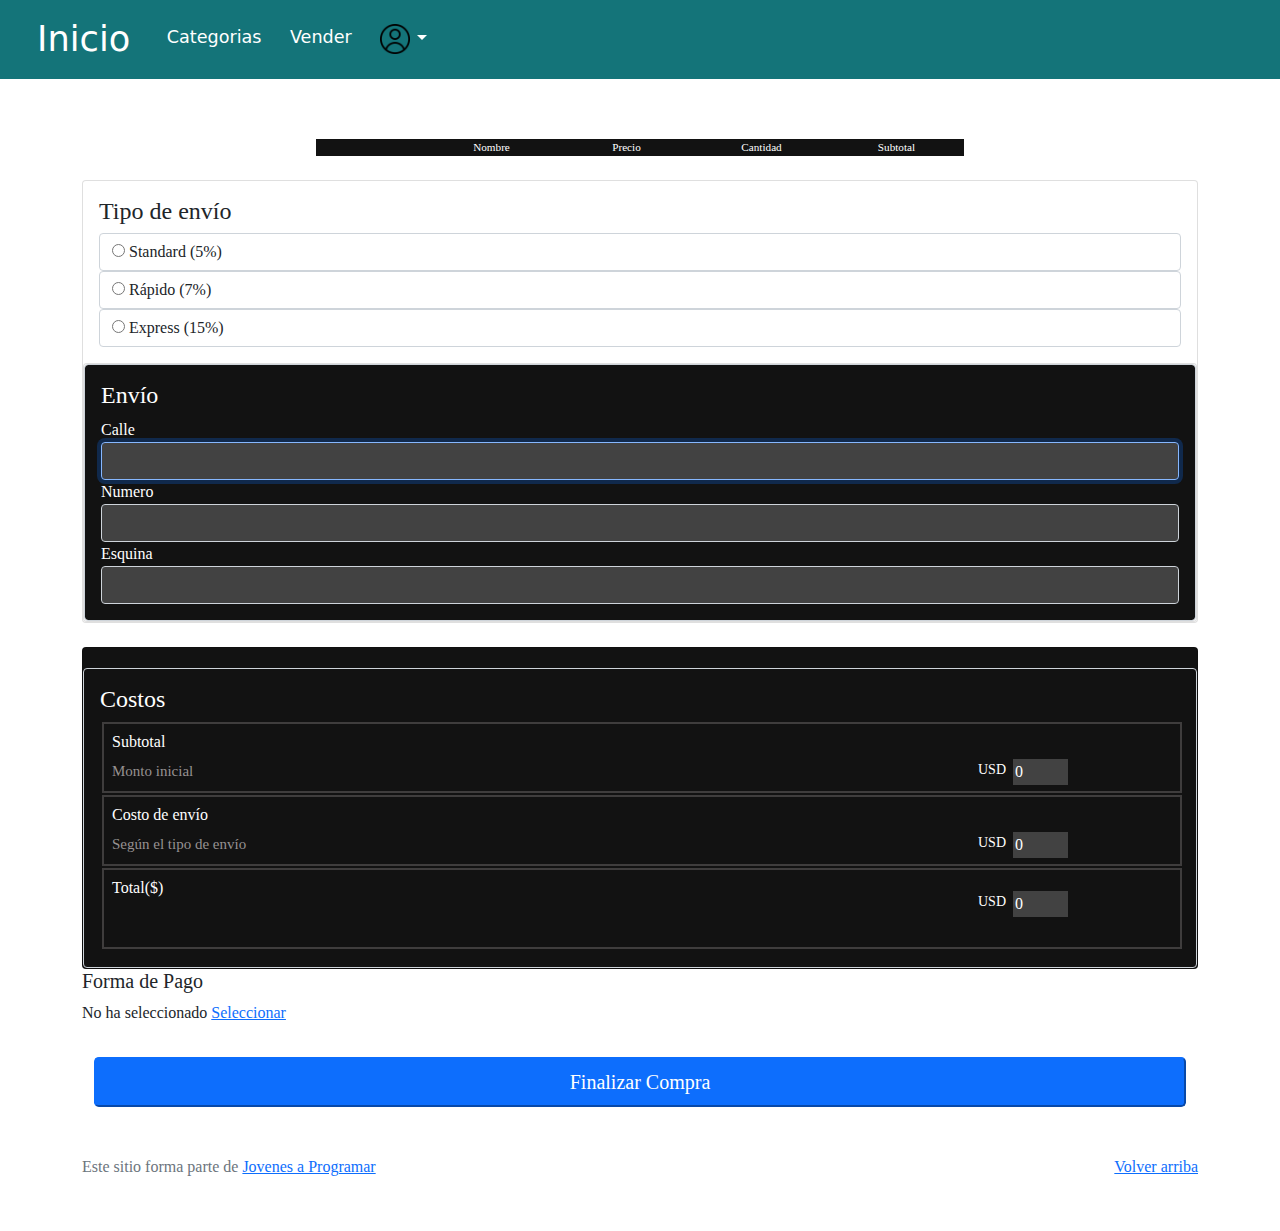
==== cart.html @ ac449edc "tipoEnvio-validar" ====
<!DOCTYPE html>
<html lang="es">

<head>
  <meta http-equiv="Content-Type" content="text/html; charset=UTF-8">
  <meta name="viewport" content="width=device-width, initial-scale=1, shrink-to-fit=no">
  <title>eMercado - Todo lo que busques está aquí</title>
  <link href="https://fonts.googleapis.com/css?family=Raleway:300,300i,400,400i,700,700i,900,900i" rel="stylesheet">
  <link href="css/bootstrap.min.css" rel="stylesheet">
  <link href="css/font-awesome.min.css" rel="stylesheet">
  <link href="css/styles.css" rel="stylesheet">
  <script src="js/dark-mode.js" defer></script>
  <link rel="stylesheet" href="https://cdnjs.cloudflare.com/ajax/libs/animate.css/4.1.1/animate.min.css">
</head>

<body class="light-mode">
  <header class="encabezado">
    <nav class="navbar navbar-expand-lg bg-body-tertiary">
      <div class="container-fluid">
        <a class="navbar-brand" href="index.html">Inicio</a>
        <button class="navbar-toggler collapsed" id="hamburgerBtn" type="button" data-bs-toggle="collapse" data-bs-target="#navbarNavDropdown" aria-controls="navbarNavDropdown" aria-expanded="false" aria-label="Toggle navigation">
          <span class="navbar-toggler-icon" id="hamburgerSkin"></span>
        </button>
        <div class="collapse navbar-collapse" id="navbarNavDropdown">
          <ul class="navbar-nav">
            <li class="nav-item">
              <a class="nav-link active" aria-current="page" href="categories.html">Categorias</a>
            </li>
            <li class="nav-item">
              <a class="nav-link" href="sell.html">Vender</a>
            </li>
            <li class="nav-item dropdown">
              <a class="nav-link dropdown-toggle" id="nombre" role="button" data-bs-toggle="dropdown" aria-expanded="false"><img src="img/usuario.png" alt="logo o imagen usuario" class="logo-usuario"></a>
              <ul class="dropdown-menu">
                <li><a class="dropdown-item" href="my-profile.html">Perfil</a></li>
                <li><a class="dropdown-item" href="cart.html">Carrito</a></li>
                <li><a class="dropdown-item" href="#">Mis compras</a></li>
                <li>
                  <div class="dropdown-item">
                    <label id="switch">
                      <input type="checkbox">
                      <span class="slider round"></span>
                    </label>
                  </div>
                </li>
                <li id="salir">Desconectar</li>
              </ul>
            </li>
          </ul>
        </div>
      </div>
    </nav>
  </header>
  <main>

    

    <!--Cart header-->
    <div class="container col-sm-12 col-md-8 col-lg-6 px-0">
      <div class="form-group">
        <div class="px-2 py-0" >
            <div class="row topCart">
              <div class="col-2 fnt-size text-center"></div>
              <div class="col fnt-size text-center">Nombre</div>
              <div class="col fnt-size text-center">Precio</div>
              <div class="col fnt-size text-center">Cantidad</div>
              <div class="col fnt-size text-center">Subtotal</div>
            </div>
        </div>
      </div>
      <!--Cart content-->
      <div class="form-group" id="listaCarrito">

      </div>
      <!--CART END-->
    </div>
    <br>

    <section class="h-100">
      <div class="container h-100">
        <div class="row justify-content-md-center h-100">
          <div class="card-wrapper" >
            <div class="card fat" id="tipoEnvio">
              <div class="card-body form-group" id="tipoEnvio">
                <h4>Tipo de envío</h4>
                <div class="form-control" id="tiposEnvios">
                  <input type="radio" name="envío" id="envioStandard"> <span>Standard (5%)</span>
              </div>
              <div class="form-control" id="tiposEnvios">
                <input type="radio" name="envío" id="envioRapido"> <span>Rápido (7%)</span>
              </div>
              <div class="form-control" id="tiposEnvios">
                <input type="radio" name="envío" id="envioExpress"> <span>Express (15%)</span>
              </div>
              <div id="errorMensaje">
              </div>
            </div>
            <!--DATOS DE ENVÍO-->
            <div class="card fat" id="formulario">
              <div class="card-body form-control dark-mode" >
                <h4 class="card-title">Envío</h4>
                  <div class="form-group">
                    <label for="Calle">Calle</label>
                    <input id="calle" type="text" class="form-control" name="calle" value="" required autofocus>
                    <div id="mensajeErrorCalle" class="error"></div>
                  </div>
  
                  <div class="form-group">
                    <label for="Numero">Numero</label>
                    <input id="numerodireccion" type="number" class="form-control" name="numero" required data-eye>
                    <div id="mensajeErrorNumero" class="error"></div>
                  </div>
                  
                  <div class="form-group">
                    <label for="Esquina">Esquina</label>
                    <input id="esquina" type="text" class="form-control" name="esquina" required data-eye>
                    <div id="mensajeErrorEsquina" class="error"></div>
                  </div>
                  
          
                 
                
              </div>
            </div>
            </div>
            <br>
             <div class="card fat dark-mode" id="formulario">
                <div class="card-body form-control dark-mode form2">
                  <h4 class="card-title">Costos</h4>
                  <div class="form-group costosF" >
                    <h6>Subtotal</h6>
                    <label for="costo" class="costp">Monto inicial</label>
                    <input class="inputF1" type="text" id="costo" value="0" readonly> <span class="usd">USD</span>
                  </div>  
          
                  <div class="form-group costosF">
                    <h6>Costo de envío</h6>
                    <label for="envio" class="costp"> Según el tipo de envío</label>
                    <input class="inputF2" type="text" id="envio" value="0" readonly><span class="usd">USD</span>
                  </div>
                  
                  <div class="form-group costosF f3">
                    <h6>Total($)</h6>
                    <label for="Total" class="costp"></label>
                   <input class="inputF3" type="text" id="total" value="0" readonly> <span class="usd">USD</span>
                  </div>
                </div> 
             </div>
            </div>
          </div>
            </section>
            <div class="container">
              <!-- Button trigger modal -->
 <!-- Button trigger modal -->
 <div>
    <!-- Button trigger modal -->
<h5 class="h5">Forma de Pago</h5>
<label for="#staticBackdrop" class="form-label" id="DebeCambiar">No ha seleccionado</label>
<a href="#staticBackdrop" data-bs-toggle="modal" data-bs-target="#staticBackdrop">Seleccionar</a>
 
 
 <!-- Modal -->
<div class="modal fade" id="staticBackdrop" data-bs-backdrop="static" data-bs-keyboard="false" tabindex="-1" aria-labelledby="staticBackdropLabel" aria-hidden="true">
  <div class="modal-dialog">
    <div class="modal-content">
      <div class="modal-header">
        <h1 class="modal-title text-primary fs-5" id="staticBackdropLabel">Selecciona tu método de pago</h1>
        <button type="button" class="btn-close" data-bs-dismiss="modal" aria-label="Close"></button>
      </div>
      <div class="modal-body">
        <div class="container" id="tarjeta">
        <input type="radio" name="SelMetodo" class="form-check-input" id="tarjetacredito">
        <label for="tarjetacredito" class="form-label text-center">Tarjeta de crédito</label>
        </div>
        <hr class="border-top border-dark">
        <div class="container">
          <label for="numero1" class="form-label">Número de Tarjeta</label>
          <br>
          <input type="text" class="form-control-sm" id="numero1">
          <div id="mensajeErrorNumero1" class="error"></div>
          <br>
          <label for="codigo" class="form-label">Código de Seg</label>
          <input type="text" class="form-control-sm" id="codigo">
          <div id="mensajeErrorCodigo" class="error"></div>
          <br>
          <label for="vencimiento" class="form-label">Vencimiento</label>
          <input type="text" class="form-control-sm" id="vencimiento" name="vencimiento"  pattern="^(0[1-9]|1[0-2])/(19[3-9][0-9]|20[0-2][0-9])" placeholder="MM/AAAA">
          <div id="mensajeErrorVencimiento" class="error"></div> 
          <br>
          <input type="radio" name="SelMetodo" class="form-check-input" id="Transferencia">
          <label for="Transferencia"  class="form-label text-center">Transferencia Bancaria</label>
          <br>
          </div>
          <hr class="border-top border-dark">
          <div class="container">
          <label for="Numcuenta">Número de cuenta</label>
          <input type="text" class="form-control-sm" id="Numcuenta">
          <div id="mensajeErrorNumCuenta" class="error"></div>
        </div>
        
      </div>
    
      <div class="modal-footer">
        <button type="button" class="btn btn-secondary" data-bs-dismiss="modal">Volver atrás</button>
        <button type="button" class="btn btn-primary"  id="validar">Validar</button>
  
      </div>
    </div>
  </div>
  </div>
            </div><br>
  
            <div class="container">
            <button class="btn-primary col-lg-12 col-md-12 col-sm-12 btn-lg" id="BotóndeCompra">Finalizar Compra</button>
          </div>
  
          <div class="alert alert-success animate__animated animate__bounceIn animate__center" role="alert" id="alertaExito" style="display: none;">
            Has comprado con éxito
          </div>
 

  </main>
  <footer class="text-muted">
    <div class="container">
      <p class="float-end">
        <a href="#">Volver arriba</a>
      </p>
      <p>Este sitio forma parte de <a href="https://jovenesaprogramar.edu.uy/" target="_blank">Jovenes a Programar</a></p>
    </div>
  </footer>
  <div id="spinner-wrapper">
    <div class="lds-ring">
      <div></div>
      <div></div>
      <div></div>
      <div></div>
    </div>
  </div>
  <script src="js/bootstrap.bundle.min.js"></script>
  <script src="js/init.js"></script>
  <script src="js/cart.js"></script>
</body>

</html>
---- css/styles.css ----
@import url('https://fonts.googleapis.com/css2?family=Nunito:wght@400;800&display=swap');
.jumbotron,
.card-body,
.container,
.site-header {
  font-family: 'Verdana', serif !important;
}
.jumbotron .display-4 {
  font-weight: bold;
}
nav a {
  text-decoration: none;
}
main
.bd-placeholder-img {
  font-size: 1.125rem;
  text-anchor: middle;
  -webkit-user-select: none;
  -moz-user-select: none;
  -ms-user-select: none;
  user-select: none;
}
@media (min-width: 768px) {
  .bd-placeholder-img-lg {
    font-size: 3.5rem;
  }
}
.jumbotron {
  height: 50vh;
  padding: 5em inherit;
  margin-bottom: 0;
  background-color: #53C0FB;
  background: url('../img/cover_back.png');
  background-size: cover;
  background-position: center;
  background-repeat: no-repeat;
  color: black;
  font-weight: bold;
}
@media (max-width: 768px) {
  .jumbotron {
    height: 20vh;
    background-image: url('../img/login.png');
    background-size: contain;
  }
}
.jumbotron p:last-child {
  margin-bottom: 0;
}
.jumbotron-heading {
  font-weight: 300;
}
.jumbotron .container {
  max-width: 40rem;
  background-color: rgba(255, 255, 255, 0.5);
  border-radius: 10px;
  text-shadow: 1px 1px 2px grey;
}
.jumbotron .lead {
  font-size: 38px;
}
footer {
  padding-top: 3rem;
  padding-bottom: 3rem;
  top: 100%;
}
footer p {
  margin-bottom: .25rem;
}
.site-header a {
  color: white;
  transition: ease-in-out color .15s;
}
.site-header .dropdown-menu a {
  color: black;
}
.dropzone {
  border: 2px dashed #0087F7;
  border-radius: 5px;
  background: white;
}
.img-fit {
  max-height: 100%;
}
.alert {
  position: fixed;
  top: 80px;
  width: 50%;
  left: 50%;
  transform: translate(-50%, 0);
}
.lds-ring {
  display: inline-block;
  position: relative;
  width: 64px;
  height: 64px;
  top: 50%;
  left: 50%;
}
.cursor-active {
  cursor: pointer;
}
.left {
  float: left;
  padding: 4px;
  background-color: rgba(255, 255, 255, 0.5);
}
.lds-ring div {
  box-sizing: border-box;
  display: block;
  position: absolute;
  width: 51px;
  height: 51px;
  margin: 6px;
  border: 6px solid #fff;
  border-radius: 50%;
  animation: lds-ring 1.2s cubic-bezier(0.5, 0, 0.5, 1) infinite;
  border-color: #fff transparent transparent transparent;
}
.lds-ring div:nth-child(1) {
  animation-delay: -0.45s;
}
.lds-ring div:nth-child(2) {
  animation-delay: -0.3s;
}
.lds-ring div:nth-child(3) {
  animation-delay: -0.15s;
}
@keyframes lds-ring {
  0% {
    transform: rotate(0deg);
  }
  100% {
    transform: rotate(360deg);
  }
}
.signin {
  width: 100%;
  max-width: 330px;
  padding: 15px;
  margin: auto;
}
#spinner-wrapper {
  position: fixed;
  background-color: rgba(0, 0, 0, 0.5);
  width: 100%;
  height: 100%;
  top: 0;
  left: 0;
  z-index: 1021;
  display: none;
}
main {
  min-height: calc(100vh - 60px); 
  margin-top: 60px;
}

@media (max-width: 768px) {
  .col-md-4 {
    position: relative;
    max-width: 100%; /* Ancho máximo del 100% del contenedor */
    margin-bottom: 10px; /* Espacio entre los cuadros */
  }
  .col-md-4 img {
    max-width: 100%; /* Ancho máximo del 100% del contenedor */
    max-height: auto; /* Altura ajustada automáticamente para mantener la proporción */
    opacity: 0.7;
  }
  .col-md-4 h3 {
    position: absolute;
    top: 10%;
    left: 0;
    width: 100%;
    background: rgba(255, 255, 255, 0.8);
    padding: 10px;
    margin: 0;
    text-align: center;
  }
}
a.custom-card,
a.custom-card:hover {
  color: inherit;
  text-decoration: inherit;
}
.checked {
  color: orange;
}
.common-styled-product {
  background-color: #f9f9f9;
  border-top: 1px solid #5c5c5c;
}
#products-list{
  margin-top: 20px;
}
#searchInput{
  margin-right: 5px;
}
.product {
  background-color: rgb(255, 255, 255);
  display: flex;
  align-items: center; 
  margin-bottom: 20px; 
  padding: 5px;
  border-radius: 5px;
  border: 2px solid rgba(128, 128, 128, 0.253);
}
.product img { 
  max-width: 100%; 
  max-width: 100%;
  height: auto; 
  margin-right: 50px; 
}
.product h2 {
  margin: 0;
  font-family: 'Verdana', serif ;
  font-weight: thin;
}
.product .description-container {
  flex-grow: 1; /* Permite que la descripción ocupe todo el espacio disponible */
  text-align: left; /* Alinea la descripción a la derecha */
}
.product:hover {
  background-color: #f0f0f0; 
  transition: 0.5s;
  cursor: pointer;
  box-shadow: 0px 0px 10px rgb(129, 129, 129);
  transform: translate3d(0px, -5px, -35px);
}
.product:hover .sold-count{
  color: red;
  text-decoration: underline;
}
.product img:hover {
  opacity: 75%;
  transition: 1s; 
}
.cuerpo{
  background-image: url('/img/fondoautos.png');
  margin-top: 70px;
}
/*Estilo encabezado inicio-------------------------------*/
.logo-usuario{
  max-width: 30px;
  margin-right: 5%;
}
.encabezado{
  background-color: #147479;
}
.container-fluid a{
  color: white;
}
.nav-item a:hover{
  color: wheat;
  background-color: #014246;
}
.navbar-brand{
  font-size: 220%;
  margin-left: 2%;
}
.navbar-nav li{
  font-size: 110%;
  margin-left: 5%;
}
.dropdown-menu a{
  color: #333333;
}
.dropdown-menu li{
  margin-left: 0%;
}
#hamburgerBtn{
  border-style: groove;
  border-color: #c0c0c0;
  border-width: 2px;
  color: rgb(0, 0, 0, 0.65);
}
#hamburgerSkin{
  background-image: url("data:image/svg+xml,%3csvg xmlns='http://www.w3.org/2000/svg' viewBox='0 0 30 30'%3e%3cpath stroke='rgba%2833, 37, 41, 0.75%29' stroke-linecap='round' stroke-miterlimit='10' stroke-width='2' d='M4 7h22M4 15h22M4 23h22'/%3e%3c/svg%3e");
}
#salir{
  width: 75%; /* Ancho del botón */
  height: 45%; /* Alto del botón */
  background-color: #5c7f34; /* Color de fondo */
  color: white; /* Color del texto */
  border: none; /* Sin borde */
  border-radius: 5px; /* Bordes redondeados */
  font-size: 18px; /* Tamaño de fuente */
  font-weight:bold;
  cursor: pointer; /* Cambiar el cursor al pasar por encima */
  transition: background-color 0.3s ease, transform 0.2s ease; /* Transiciones suaves */
  outline: none; /* Quita el borde de enfoque */
  padding-left: 4%;
  padding-top: 2%;
  padding-bottom: 2%;
  margin-left: 10%;
}
#salir:hover {
  background-color: #344e17; /* Cambia el color de fondo al pasar el mouse */
  transform: scale(1.05); /* Escala ligeramente el botón al pasar el mouse */
}

/*css del input switch claro/oscuro*/
#switch {
  position: relative;
  display: inline-block;
  width: 45px;
  height: 25px;
}
#switch input {
  opacity: 0;
  width: 0;
  height: 0;
}
.slider {
  position: absolute;
  cursor: pointer;
  top: 0;
  left: 0;
  right: 0;
  bottom: 0;
  background-color: #c0c0c0; /* Color de fondo del interruptor (modo día) */
  -webkit-transition: .2s;
  transition: .2s;
}
.slider:before {
  position: absolute;
  content: "";
  height: 20px;
  width: 20px;
  left: 3px;
  bottom: 3px;
  background-color: rgb(255, 145, 0);
  -webkit-transition: .2s;
  transition: .2s;
}
input:checked + .slider {
  background-color: #222222; /* Color de fondo del interruptor (modo noche) */
}
input:checked + .slider:before {
  transform: translateX(18px);
}
.slider.round {
  border-radius: 34px;
}
.slider.round:before {
  border-radius: 50%;
}
/*Estilo encabezado fin----------------------------*/

/* Estilos para el modo oscuro */
.dark-mode {
  background-color: #121212;
  color: #ffffff;
}
.dark-mode .product{
  background-color: #121212;
}
.dark-mode .col-md-4{
  color: #121212;
}
.dark-mode .list-group-item{
  background-color: #121212;
  color: white;
}
.dark-mode .navbar-brand, .dark-mode .nav-link{
  color: #121212;
}
.dark-mode .dropdown-menu{
  background-color: #121212;
}
.dark-mode .dropdown-item{
  color: white;
}
.dark-mode #titulocom{
  color: #121212;
}
.dark-mode .new-comment{
  color: #121212;
}


.dark-mode .modal-content{
  background-color: rgb(66, 66, 66);
  color: white;
}

.dark-mode #mensajeErrorNumero1 {
  color: rgb(43, 168, 240);
  font-size: 13px;
}

.dark-mode #mensajeErrorCodigo {
  color: rgb(43, 168, 240);
  font-size: 13px;
}

.dark-mode #mensajeErrorVencimiento {
  color: rgb(43, 168, 240);
  font-size: 13px;
}

.dark-mode #mensajeErrorNumCuenta {
  color: rgb(43, 168, 240);
  font-size: 13px;
}

.dark-mode #tipoEnvio{
  background-color: rgb(19, 18, 18);
  color: white;
}

.dark-mode #tiposEnvios{
  background-color: rgb(43, 42, 42);
  color: white;
}

.dark-mode input{
  background-color: rgb(66, 66, 66);
  color: white;
}

.dark-mode input:focus{
background-color: rgb(66, 66, 66);
color: white;
}


/* Estilo para ocultar el texto en dispositivos móviles */
@media (max-width: 1400px) {
  #btnCart {
    font-size: 0; /* Oculta el texto estableciendo el tamaño de fuente a 0 */
    text-indent: -9999px; /* Mueve el texto fuera del área visible */
  }

  /* Establece un ancho y alto para la imagen del carrito de compras */
  #btnCart {
    content: ''; /* Agrega un contenido vacío */
    background: url('../img/Logo-carrito.png'); /* Agrega una imagen de carrito de compras como fondo */
    background-size: contain; /* Ajusta el tamaño de la imagen */
    opacity: 0.5; /* Ajusta la opacidad de la imagen (0.7 significa 70%) */
    
    width: 5px; /* Ancho de la imagen */
    height: 5px; /* Alto de la imagen */
    display: inline-block;
    background-position: center;
    background-repeat: no-repeat; /* Evita que la imagen se repita */
  }
}


.img-responsive {
  max-width: 100%;
  height: auto;
}

/* Products para movil */
/* Estilo para ocultar la descripción en dispositivos móviles */
@media (max-width: 768px) {
  .description-container p {
    display: none;
  }

  .description-container .price {
    display: block;
  }

  .sold-count {
    display: none;
  }

/* Oculta el texto "Inicio" y muestra la imagen en dispositivos móviles */



  .navbar-brand {
    font-size: 0; /* Oculta el texto estableciendo el tamaño de fuente a 0 */
    text-indent: -9999px; /* Mueve el texto fuera del área visible */
    display: flex;
    align-items: center; /* Centra verticalmente los elementos */
  }

  .navbar-brand::before {
    content: "";
    background: url('../img/Logo en png con relieve.png') no-repeat; /* Agrega una imagen como fondo */
    background-size: contain; /* Ajusta el tamaño de la imagen para que quepa sin deformarse */
    width: 200px; /* Ancho de la imagen */
    height: 80px; /* Alto de la imagen */
    display: inline-block; /* Permite que la imagen ocupe espacio en línea */
    margin-right: 20px; /* Agrega un margen derecho para separar la imagen de otros elementos */
    vertical-align: middle; /* Alinea verticalmente la imagen en la barra de navegación */
  }

  .navbar-nav .nav-item {
    margin: 0; /* Elimina cualquier margen en los elementos de navegación */
    padding: 0; /* Elimina cualquier relleno en los elementos de navegación */
  }

  #hamburgerBtn {
    position: absolute; /* Establece una posición absoluta */
    right: 15px; /* Ajusta la distancia desde la derecha según tu preferencia */
    top: 50%; /* Alinea verticalmente el botón al centro */
    transform: translateY(-50%); /* Alinea verticalmente el botón al centro */
    z-index: 100; /* Asegura que esté en la parte superior del contenido */
  }
  
  #navbarNavDropdown {
    position: relative; /* Asegura que el elemento contenedor sea relativo para posicionar el botón de manera absoluta */
  }

  /* Establece un margen superior de, por ejemplo, 20px al div */
  div.btn-group-toggle {
  margin-top: 10px;
  }

  /* Haz el input un poco más largo */
  #searchInput {
  width: 300px; /* Ajusta el ancho según tus necesidades */
  border-radius: 20px; /* Agrega bordes redondeados */
  padding: 10px; /* Agrega un espacio interno para que los bordes redondeados se vean mejor */
  margin: 12px;
  }

  #products-list {
    margin-top: -80px; /* Ajusta el valor según tus necesidades */
  }

}

#searchInput {
  width: 600px; /* Ajusta el ancho según tus necesidades */
  border-radius: 20px; /* Agrega bordes redondeados */
  padding: 10px; /* Agrega un espacio interno para que los bordes redondeados se vean mejor */
  margin: 12px;
  text-align: left;
  }


  #products-list {
    margin-top: -80px; /* Ajusta el valor según tus necesidades */
  }

  /* Aplica flexbox para alinear el contenedor a la izquierda */
#searchInputContainer {
  display: flex;
  justify-content: flex-start; /* Alinea el contenido a la izquierda */
  align-items: center; /* Centra verticalmente si es necesario */
}

#searchInput {
  width: 300px;
  border-radius: 20px;
  padding: 10px;
  margin: 12px;
}
/*Imagen carrito*/
.imagenCart{
  max-width: 50px;
}
/*Fin Carrito*/
/*Input Carrito*/
.cantidadProd{
  max-width: 50px;
}
/*Fin Input Carrito*/
/*Tamaño fuente lista del carrito*/
.fnt-size{
  font-size: 70%;
}
/*Fin Tamaño fuente carrito*/
/*TopCarrito inicio*/
.topCart{
  background-color: #121212;
  color: white;
}
/*Fin TopCarrito*/
.btnproductss{
  margin-bottom:40px;
}

/*Inicio CostosCarrito*/
.costosF {
  width: 100%;
  border: 2px solid;
  border-color:  rgb(63, 61, 61);
  margin: 2px 2px ;
  padding: 8px;
}

.costp{
  width: 85%;
  font-size: 15px;
  color: #969191;
}

.inputF1, .inputF2, .inputF3{
  position: absolute;
  max-width: 55px;
  border:0;
  float:right;
}

.f3{
  height: 9vh;
}
.f3>.usd{
  transform: translate(-35px, -15px);
}

.inputF3{
  transform: translate(0px, -15px);
}

.usd{
  transform: translate(-35px);
  position: absolute;
  width: 100%;
  max-width: 60px;
  font-size:14px ;
  float: right;
}

.form2{
   margin-top: 20px;
}

/*Fin CostosCarrito*/

#mensajeErrorNumero1, #mensajeErrorCodigo, #mensajeErrorVencimiento, #mensajeErrorNumCuenta, #mensajeErrorCalle, #mensajeErrorNumero, #mensajeErrorEsquina, #errorMensaje{
  color: red;
  font-size: 13px;
}
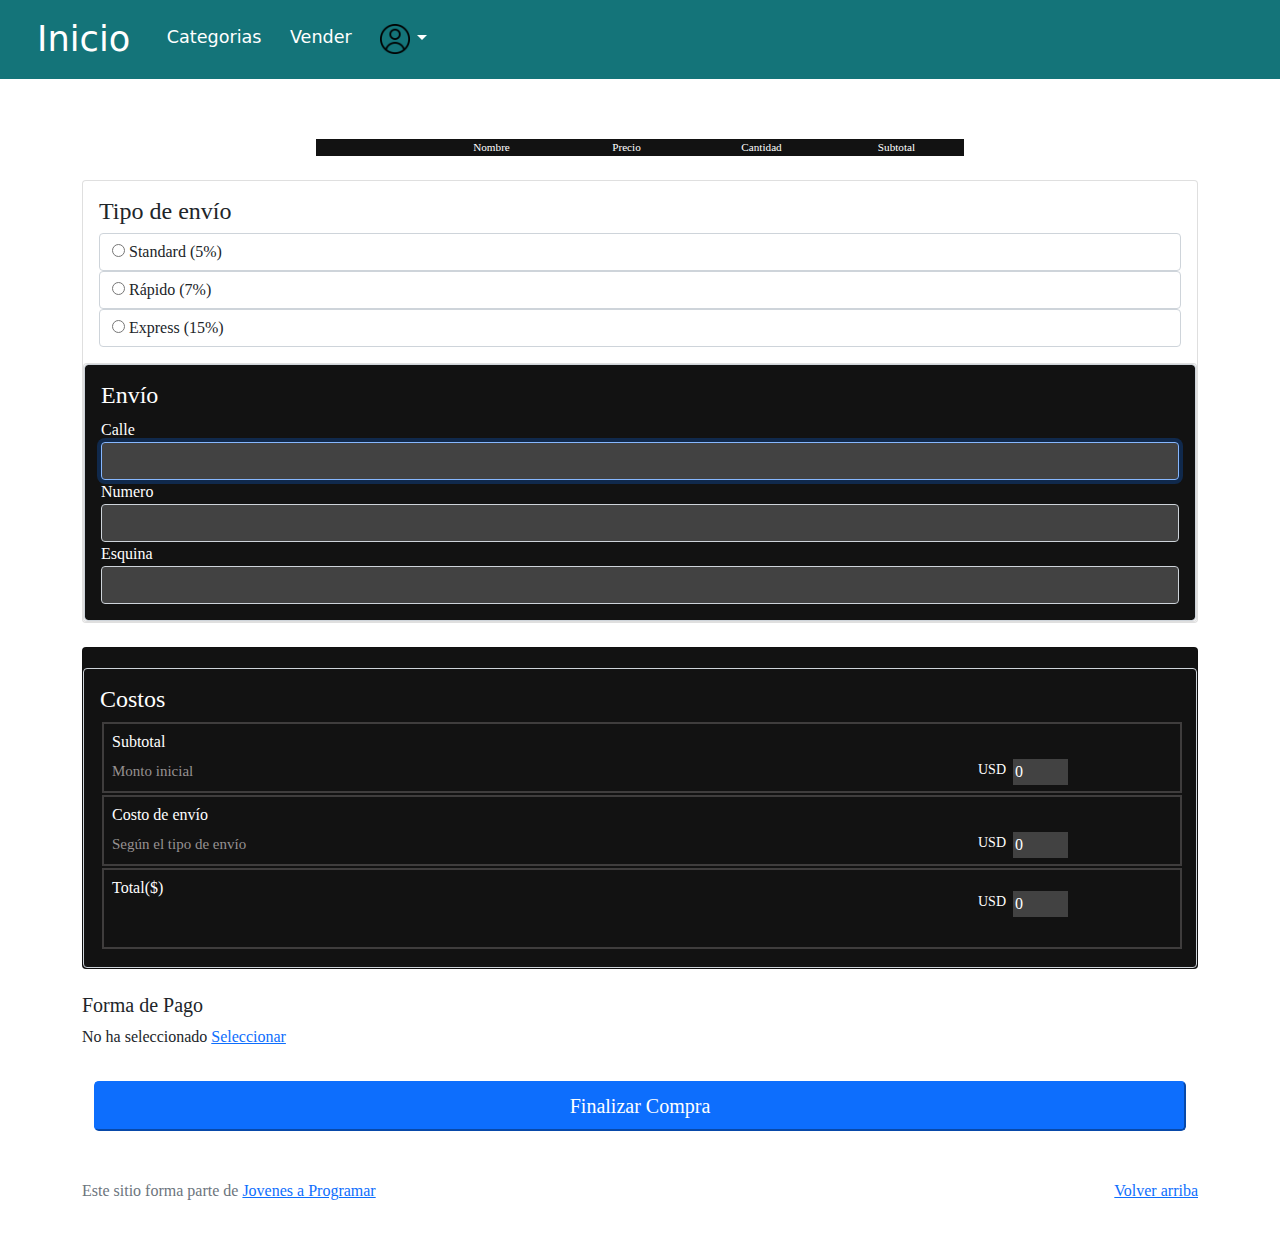
==== commit 47cec125: "agrego validacion al campo de  vencimiento" ====
--- a/cart.html
+++ b/cart.html
@@ -147,7 +147,7 @@
                 </div> 
              </div>
             </div>
-          </div>
+          </div><br>
             </section>
             <div class="container">
               <!-- Button trigger modal -->
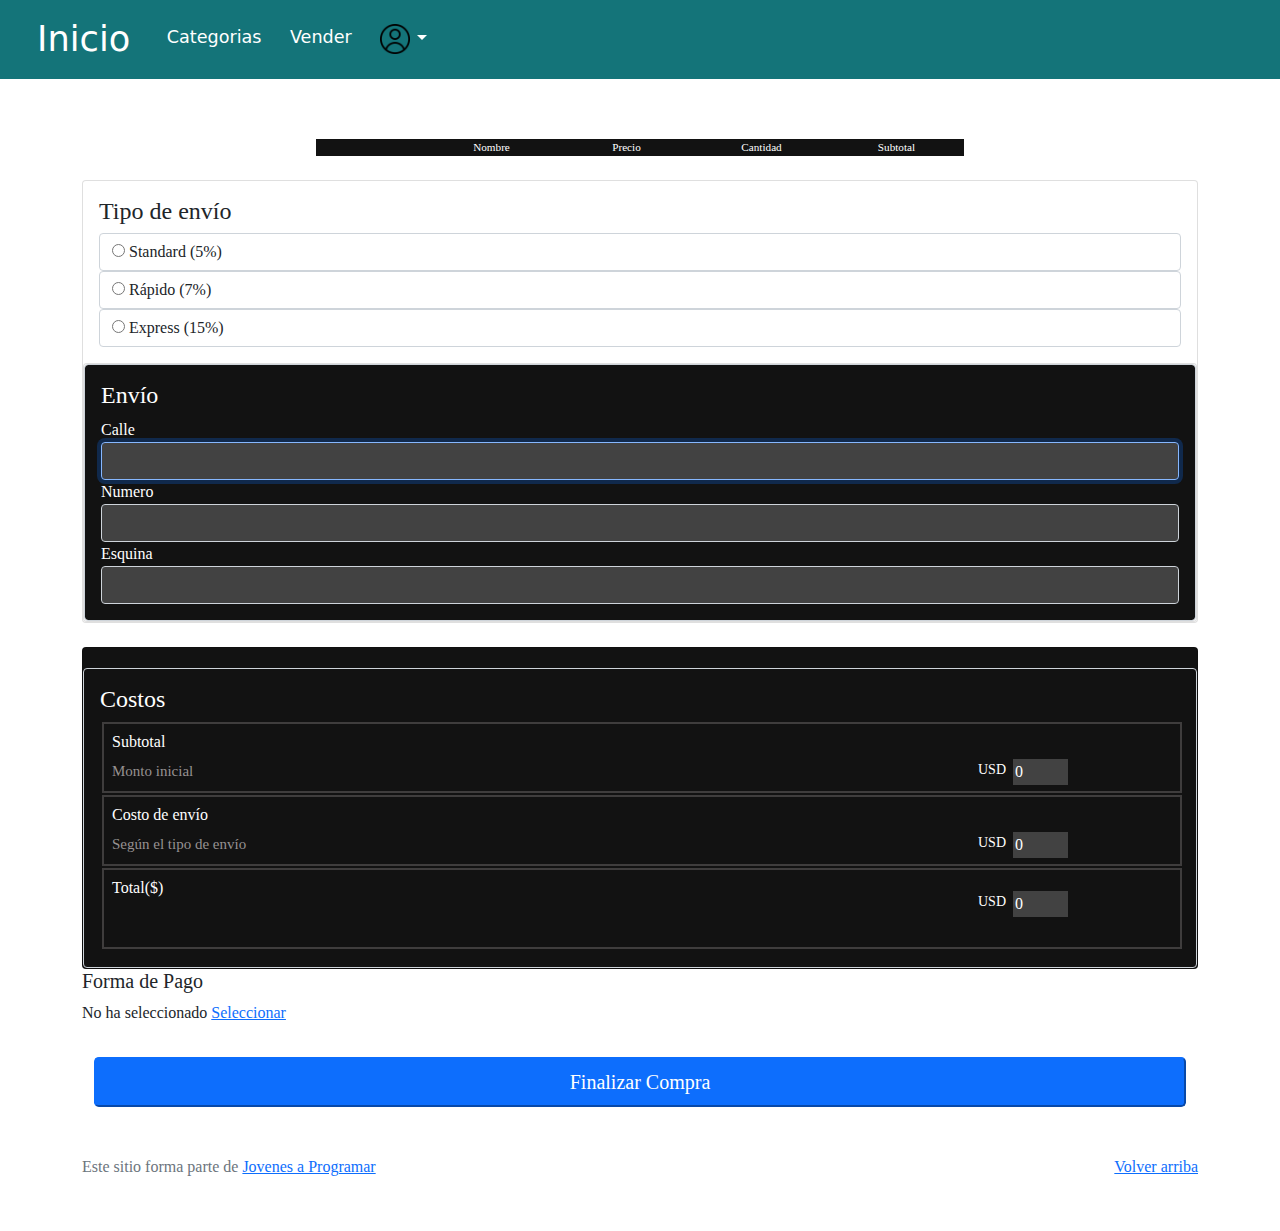
==== commit 791a09b9: "Corrección subtotales" ====
--- a/cart.html
+++ b/cart.html
@@ -147,7 +147,7 @@
                 </div> 
              </div>
             </div>
-          </div><br>
+          </div>
             </section>
             <div class="container">
               <!-- Button trigger modal -->
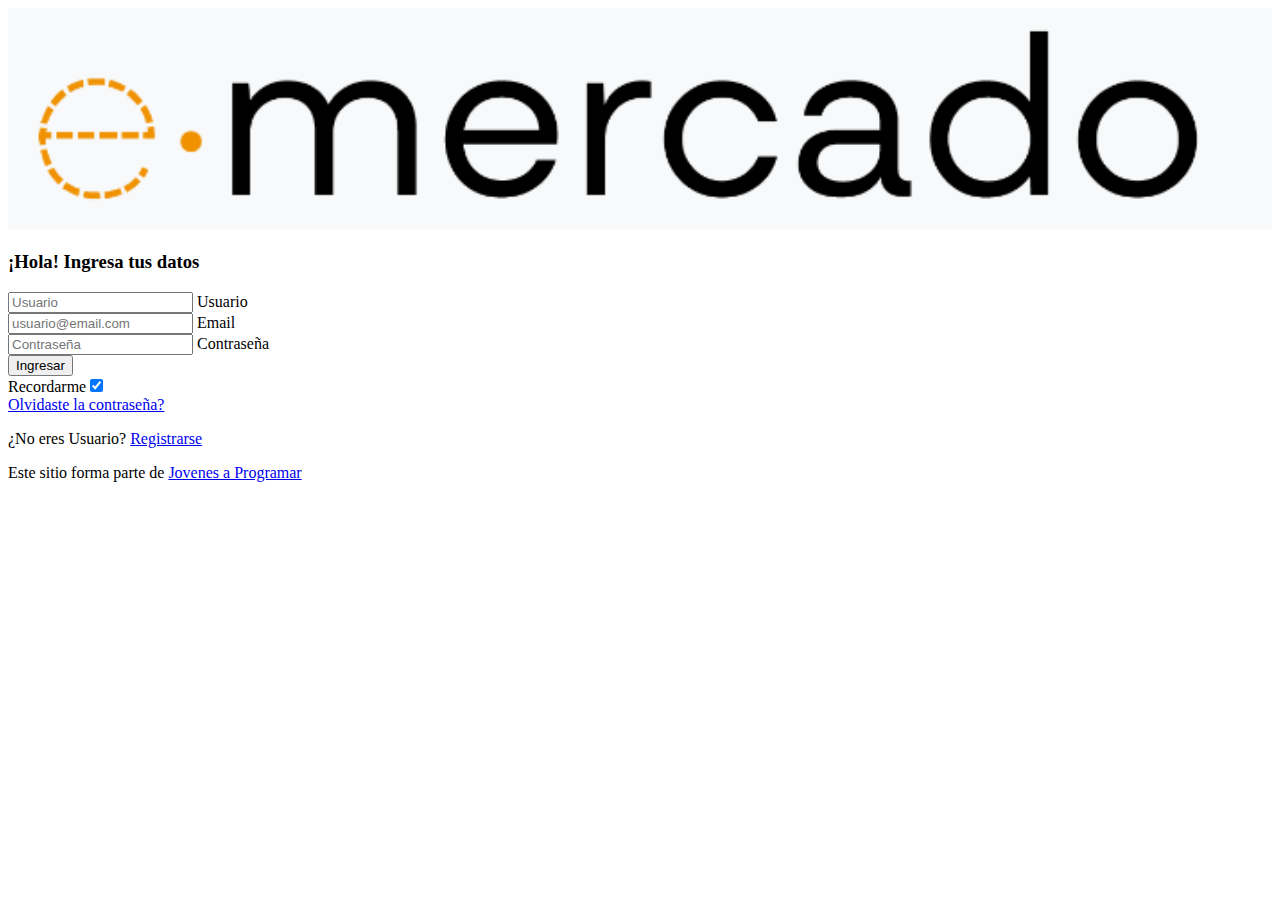
==== commit d41f4f9a: "Rework cart.html y cart.js" ====
--- a/cart.html
+++ b/cart.html
@@ -53,112 +53,76 @@
   </header>
   <main>
 
-    
-
-    <!--Cart header-->
-    <div class="container col-sm-12 col-md-8 col-lg-6 px-0">
-      <div class="form-group">
-        <div class="px-2 py-0" >
-            <div class="row topCart">
-              <div class="col-2 fnt-size text-center"></div>
-              <div class="col fnt-size text-center">Nombre</div>
-              <div class="col fnt-size text-center">Precio</div>
-              <div class="col fnt-size text-center">Cantidad</div>
-              <div class="col fnt-size text-center">Subtotal</div>
+      <!--Cart content--><!--id="listaCarrito"-->
+      <section class="h-100 gradient-custom">
+        <div class="container py-5">
+          <div class="row d-flex justify-content-center my-4">
+            <div class="col-md-8">
+              <div class="card mb-4">
+                <div class="card-header py-3">
+                  <h5 class="mb-0">Carrito</h5>
+                </div>
+                <div class="card-body" id="listaCarrito">
+                  
+                </div>
+              </div>
             </div>
-        </div>
-      </div>
-      <!--Cart content-->
-      <div class="form-group" id="listaCarrito">
-
-      </div>
+            <!--Costos -->
+          <div class="col-md-4">
+            <div class="card mb-4">
+              <div class="card-header py-3">
+                <h5 class="mb-0">Costos</h5>
+              </div>
+              <div class="card-body">
+                <div class="card fat" id="tipoEnvio">
+                    <h4>Tipo de envío</h4>
+                    <div class="form-control" id="tiposEnvios">
+                      <input type="radio" name="envío" id="envioStandard" onclick="actualizarCostos()"> <span>Standard (5%)</span>
+                  </div>
+                  <div class="form-control" id="tiposEnvios">
+                    <input type="radio" name="envío" id="envioRapido" onclick="actualizarCostos()"> <span>Rápido (7%)</span>
+                  </div>
+                  <div class="form-control" id="tiposEnvios">
+                    <input type="radio" name="envío" id="envioExpress" onclick="actualizarCostos()"> <span>Express (15%)</span>
+                  </div>
+                  <div id="errorMensaje">
+                  </div>
+                  <a class="btn btn-primary btn-lg btn-block" href="#modalDireccion" data-bs-toggle="modal" data-bs-target="#modalDireccion " >Dirección de envio</a>
+                </div>
+              </div>
+
+              <!-- Costo-->
+              <div class="card-header py-3">
+                <h5 class="mb-0">Costos</h5>
+              </div>
+              <div class="card-body">
+                <ul class="list-group list-group-flush">
+                  <li
+                    class="list-group-item d-flex justify-content-between align-items-center border-0 px-0 pb-0">
+                    Productos
+                      <div id="costo">0</div>
+                  </li>
+                  <li class="list-group-item d-flex justify-content-between align-items-center px-0">
+                    Envio
+                    <div id="envio">0</div>
+                  </li>
+                  <li
+                    class="list-group-item d-flex justify-content-between align-items-center border-0 px-0 mb-3">
+                    <div>
+                      <strong>Total</strong>
+                    </div>
+                    <div id="total">0</div>
+                  </li>
+                </ul>
+                <a class="btn btn-primary btn-lg btn-block" href="#staticBackdrop" data-bs-toggle="modal" data-bs-target="#staticBackdrop " >Metodo de Pago</a>
+            </div>
+          </div>
+        </div>
+      </section>
       <!--CART END-->
     </div>
     <br>
-
-    <section class="h-100">
-      <div class="container h-100">
-        <div class="row justify-content-md-center h-100">
-          <div class="card-wrapper" >
-            <div class="card fat" id="tipoEnvio">
-              <div class="card-body form-group" id="tipoEnvio">
-                <h4>Tipo de envío</h4>
-                <div class="form-control" id="tiposEnvios">
-                  <input type="radio" name="envío" id="envioStandard"> <span>Standard (5%)</span>
-              </div>
-              <div class="form-control" id="tiposEnvios">
-                <input type="radio" name="envío" id="envioRapido"> <span>Rápido (7%)</span>
-              </div>
-              <div class="form-control" id="tiposEnvios">
-                <input type="radio" name="envío" id="envioExpress"> <span>Express (15%)</span>
-              </div>
-              <div id="errorMensaje">
-              </div>
-            </div>
-            <!--DATOS DE ENVÍO-->
-            <div class="card fat" id="formulario">
-              <div class="card-body form-control dark-mode" >
-                <h4 class="card-title">Envío</h4>
-                  <div class="form-group">
-                    <label for="Calle">Calle</label>
-                    <input id="calle" type="text" class="form-control" name="calle" value="" required autofocus>
-                    <div id="mensajeErrorCalle" class="error"></div>
-                  </div>
-  
-                  <div class="form-group">
-                    <label for="Numero">Numero</label>
-                    <input id="numerodireccion" type="number" class="form-control" name="numero" required data-eye>
-                    <div id="mensajeErrorNumero" class="error"></div>
-                  </div>
-                  
-                  <div class="form-group">
-                    <label for="Esquina">Esquina</label>
-                    <input id="esquina" type="text" class="form-control" name="esquina" required data-eye>
-                    <div id="mensajeErrorEsquina" class="error"></div>
-                  </div>
-                  
-          
-                 
-                
-              </div>
-            </div>
-            </div>
-            <br>
-             <div class="card fat dark-mode" id="formulario">
-                <div class="card-body form-control dark-mode form2">
-                  <h4 class="card-title">Costos</h4>
-                  <div class="form-group costosF" >
-                    <h6>Subtotal</h6>
-                    <label for="costo" class="costp">Monto inicial</label>
-                    <input class="inputF1" type="text" id="costo" value="0" readonly> <span class="usd">USD</span>
-                  </div>  
-          
-                  <div class="form-group costosF">
-                    <h6>Costo de envío</h6>
-                    <label for="envio" class="costp"> Según el tipo de envío</label>
-                    <input class="inputF2" type="text" id="envio" value="0" readonly><span class="usd">USD</span>
-                  </div>
-                  
-                  <div class="form-group costosF f3">
-                    <h6>Total($)</h6>
-                    <label for="Total" class="costp"></label>
-                   <input class="inputF3" type="text" id="total" value="0" readonly> <span class="usd">USD</span>
-                  </div>
-                </div> 
-             </div>
-            </div>
-          </div>
-            </section>
-            <div class="container">
               <!-- Button trigger modal -->
- <!-- Button trigger modal -->
- <div>
-    <!-- Button trigger modal -->
-<h5 class="h5">Forma de Pago</h5>
-<label for="#staticBackdrop" class="form-label" id="DebeCambiar">No ha seleccionado</label>
-<a href="#staticBackdrop" data-bs-toggle="modal" data-bs-target="#staticBackdrop">Seleccionar</a>
- 
- 
  <!-- Modal -->
 <div class="modal fade" id="staticBackdrop" data-bs-backdrop="static" data-bs-keyboard="false" tabindex="-1" aria-labelledby="staticBackdropLabel" aria-hidden="true">
   <div class="modal-dialog">
@@ -208,7 +172,46 @@
     </div>
   </div>
   </div>
-            </div><br>
+  
+   <!-- Modal Direccion-->
+<div class="modal fade" id="modalDireccion" data-bs-backdrop="static" data-bs-keyboard="false" tabindex="-1" aria-labelledby="staticBackdropLabel" aria-hidden="true">
+  <div class="modal-dialog">
+    <div class="modal-content">
+      <div class="modal-header">
+        <h1 class="modal-title text-primary fs-5" id="staticBackdropLabel">Dirección de envio</h1>
+        <button type="button" class="btn-close" data-bs-dismiss="modal" aria-label="Close"></button>
+      </div>
+      <div class="modal-body">
+        <div class="form-group">
+          <label for="Calle">Calle</label>
+          <input id="calle" type="text" class="form-control" name="calle" value="" required autofocus>
+          <div id="mensajeErrorCalle" class="error"></div>
+        </div>
+
+        <div class="form-group">
+          <label for="Numero">Numero</label>
+          <input id="numerodireccion" type="number" class="form-control" name="numero" required data-eye>
+          <div id="mensajeErrorNumero" class="error"></div>
+        </div>
+        
+        <div class="form-group">
+          <label for="Esquina">Esquina</label>
+          <input id="esquina" type="text" class="form-control" name="esquina" required data-eye>
+          <div id="mensajeErrorEsquina" class="error"></div>
+        </div>
+        
+      </div>
+    
+      <div class="modal-footer">
+        <button type="button" class="btn btn-secondary" data-bs-dismiss="modal">Volver atrás</button>
+        <button type="button" class="btn btn-primary"  id="validar">Validar</button>
+  
+      </div>
+    </div>
+  </div>
+  </div>
+  
+            
   
             <div class="container">
             <button class="btn-primary col-lg-12 col-md-12 col-sm-12 btn-lg" id="BotóndeCompra">Finalizar Compra</button>
--- a/css/styles.css
+++ b/css/styles.css
@@ -557,9 +557,7 @@
 }
 /*Fin Carrito*/
 /*Input Carrito*/
-.cantidadProd{
-  max-width: 50px;
-}
+
 /*Fin Input Carrito*/
 /*Tamaño fuente lista del carrito*/
 .fnt-size{
@@ -624,7 +622,19 @@
 
 /*Fin CostosCarrito*/
 
-#mensajeErrorNumero1, #mensajeErrorCodigo, #mensajeErrorVencimiento, #mensajeErrorNumCuenta, #mensajeErrorCalle, #mensajeErrorNumero, #mensajeErrorEsquina, #errorMensaje{
+#mensajeErrorNumero1, #mensajeErrorCodigo, #mensajeErrorVencimiento, #mensajeErrorNumCuenta, #mensajeErrorCalle, #mensajeErrorNumero, #mensajeErrorEsquina, #errorMensaje, #mensajedeError{
   color: red;
   font-size: 13px;
 }
+
+/* Estilo para recuadro de foto del perfil */
+
+.recuadro-imagen {
+  width: 150px;
+  height: 150px;
+  object-fit: cover;
+  display: block;
+  margin: 0 auto; /* Esto centra el elemento horizontalmente */
+  border: 2px solid #000;
+  border-radius: 10px;
+}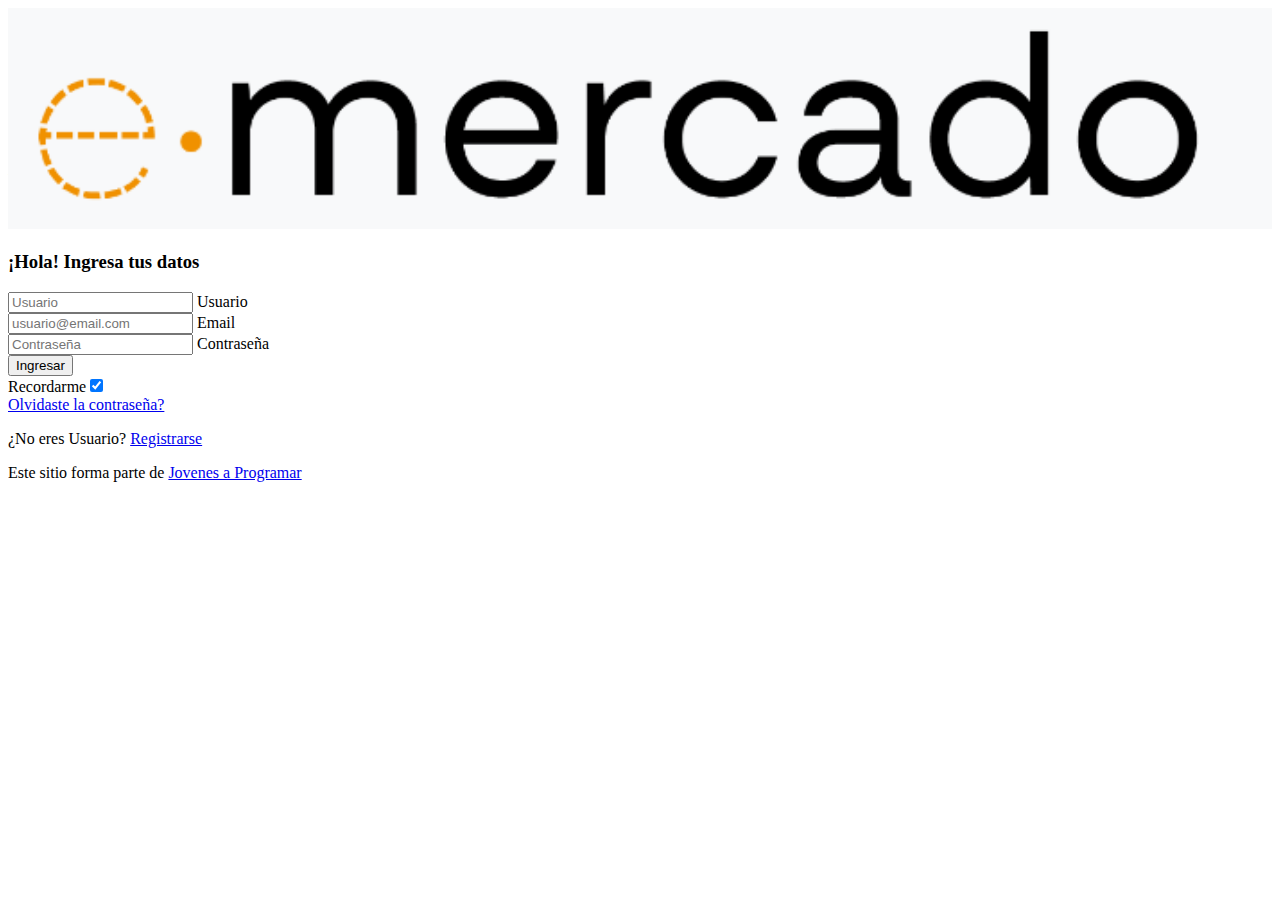
==== commit f96ca3a0: "Cambios al cart" ====
--- a/cart.html
+++ b/cart.html
@@ -77,7 +77,7 @@
                 <div class="card fat" id="tipoEnvio">
                     <h4>Tipo de envío</h4>
                     <div class="form-control" id="tiposEnvios">
-                      <input type="radio" name="envío" id="envioStandard" onclick="actualizarCostos()"> <span>Standard (5%)</span>
+                      <input type="radio" name="envío" id="envioStandard" onclick="actualizarCostos()" checked> <span>Standard (5%)</span>
                   </div>
                   <div class="form-control" id="tiposEnvios">
                     <input type="radio" name="envío" id="envioRapido" onclick="actualizarCostos()"> <span>Rápido (7%)</span>
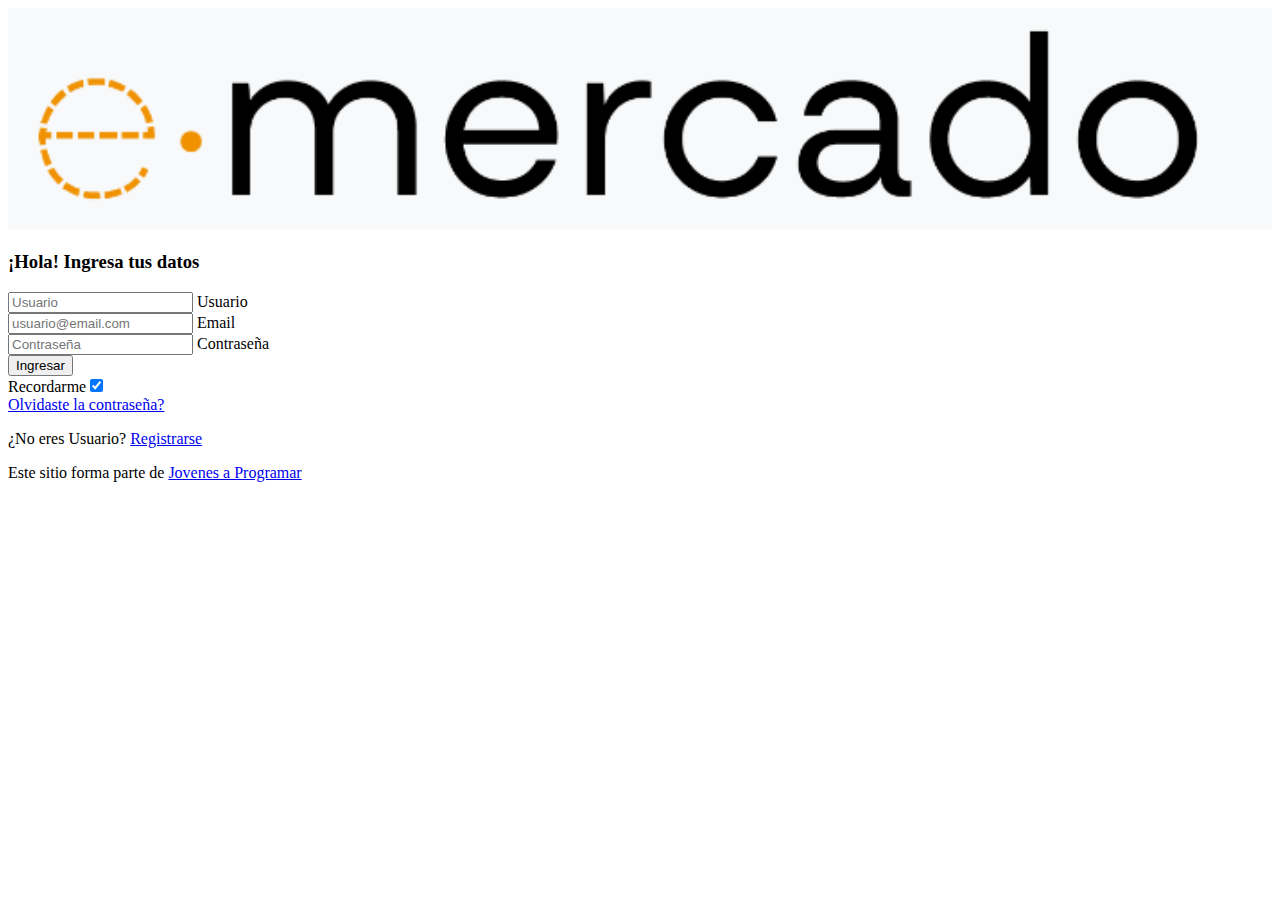
==== commit c47b6f68: "Aplicada la conversion de monedas" ====
--- a/cart.html
+++ b/cart.html
@@ -52,22 +52,21 @@
     </nav>
   </header>
   <main>
-
-      <!--Cart content--><!--id="listaCarrito"-->
-      <section class="h-100 gradient-custom">
-        <div class="container py-5">
-          <div class="row d-flex justify-content-center my-4">
-            <div class="col-md-8">
-              <div class="card mb-4">
-                <div class="card-header py-3">
-                  <h5 class="mb-0">Carrito</h5>
-                </div>
-                <div class="card-body" id="listaCarrito">
-                  
-                </div>
-              </div>
-            </div>
-            <!--Costos -->
+    <!--Cart content--><!--id="listaCarrito"-->
+    <section class="h-100 gradient-custom">
+      <div class="container py-5">
+        <div class="row d-flex justify-content-center my-4">
+          <div class="col-md-8">
+            <div class="card mb-4">
+              <div class="card-header py-3">
+                <h5 class="mb-0">Carrito</h5>
+              </div>
+              <div class="card-body" id="listaCarrito">
+                
+              </div>
+            </div>
+          </div>
+          <!--Costos -->
           <div class="col-md-4">
             <div class="card mb-4">
               <div class="card-header py-3">
@@ -90,7 +89,6 @@
                   <a class="btn btn-primary btn-lg btn-block" href="#modalDireccion" data-bs-toggle="modal" data-bs-target="#modalDireccion " >Dirección de envio</a>
                 </div>
               </div>
-
               <!-- Costo-->
               <div class="card-header py-3">
                 <h5 class="mb-0">Costos</h5>
@@ -115,113 +113,106 @@
                   </li>
                 </ul>
                 <a class="btn btn-primary btn-lg btn-block" href="#staticBackdrop" data-bs-toggle="modal" data-bs-target="#staticBackdrop " >Metodo de Pago</a>
-            </div>
-          </div>
-        </div>
-      </section>
-      <!--CART END-->
-    </div>
+              </div>
+            </div>
+          </div>
+        </div>
+      </div>
+    </section>
+    <!--CART END-->
     <br>
-              <!-- Button trigger modal -->
- <!-- Modal -->
-<div class="modal fade" id="staticBackdrop" data-bs-backdrop="static" data-bs-keyboard="false" tabindex="-1" aria-labelledby="staticBackdropLabel" aria-hidden="true">
-  <div class="modal-dialog">
-    <div class="modal-content">
-      <div class="modal-header">
-        <h1 class="modal-title text-primary fs-5" id="staticBackdropLabel">Selecciona tu método de pago</h1>
-        <button type="button" class="btn-close" data-bs-dismiss="modal" aria-label="Close"></button>
-      </div>
-      <div class="modal-body">
-        <div class="container" id="tarjeta">
-        <input type="radio" name="SelMetodo" class="form-check-input" id="tarjetacredito">
-        <label for="tarjetacredito" class="form-label text-center">Tarjeta de crédito</label>
-        </div>
-        <hr class="border-top border-dark">
-        <div class="container">
-          <label for="numero1" class="form-label">Número de Tarjeta</label>
-          <br>
-          <input type="text" class="form-control-sm" id="numero1">
-          <div id="mensajeErrorNumero1" class="error"></div>
-          <br>
-          <label for="codigo" class="form-label">Código de Seg</label>
-          <input type="text" class="form-control-sm" id="codigo">
-          <div id="mensajeErrorCodigo" class="error"></div>
-          <br>
-          <label for="vencimiento" class="form-label">Vencimiento</label>
-          <input type="text" class="form-control-sm" id="vencimiento" name="vencimiento"  pattern="^(0[1-9]|1[0-2])/(19[3-9][0-9]|20[0-2][0-9])" placeholder="MM/AAAA">
-          <div id="mensajeErrorVencimiento" class="error"></div> 
-          <br>
-          <input type="radio" name="SelMetodo" class="form-check-input" id="Transferencia">
-          <label for="Transferencia"  class="form-label text-center">Transferencia Bancaria</label>
-          <br>
-          </div>
-          <hr class="border-top border-dark">
-          <div class="container">
-          <label for="Numcuenta">Número de cuenta</label>
-          <input type="text" class="form-control-sm" id="Numcuenta">
-          <div id="mensajeErrorNumCuenta" class="error"></div>
-        </div>
-        
-      </div>
-    
-      <div class="modal-footer">
-        <button type="button" class="btn btn-secondary" data-bs-dismiss="modal">Volver atrás</button>
-        <button type="button" class="btn btn-primary"  id="validar">Validar</button>
-  
-      </div>
-    </div>
-  </div>
-  </div>
-  
-   <!-- Modal Direccion-->
-<div class="modal fade" id="modalDireccion" data-bs-backdrop="static" data-bs-keyboard="false" tabindex="-1" aria-labelledby="staticBackdropLabel" aria-hidden="true">
-  <div class="modal-dialog">
-    <div class="modal-content">
-      <div class="modal-header">
-        <h1 class="modal-title text-primary fs-5" id="staticBackdropLabel">Dirección de envio</h1>
-        <button type="button" class="btn-close" data-bs-dismiss="modal" aria-label="Close"></button>
-      </div>
-      <div class="modal-body">
-        <div class="form-group">
-          <label for="Calle">Calle</label>
-          <input id="calle" type="text" class="form-control" name="calle" value="" required autofocus>
-          <div id="mensajeErrorCalle" class="error"></div>
-        </div>
-
-        <div class="form-group">
-          <label for="Numero">Numero</label>
-          <input id="numerodireccion" type="number" class="form-control" name="numero" required data-eye>
-          <div id="mensajeErrorNumero" class="error"></div>
-        </div>
-        
-        <div class="form-group">
-          <label for="Esquina">Esquina</label>
-          <input id="esquina" type="text" class="form-control" name="esquina" required data-eye>
-          <div id="mensajeErrorEsquina" class="error"></div>
-        </div>
-        
-      </div>
-    
-      <div class="modal-footer">
-        <button type="button" class="btn btn-secondary" data-bs-dismiss="modal">Volver atrás</button>
-        <button type="button" class="btn btn-primary"  id="validar">Validar</button>
-  
-      </div>
-    </div>
-  </div>
-  </div>
-  
-            
-  
+    <!-- Modal -->
+    <div class="modal fade" id="staticBackdrop" data-bs-backdrop="static" data-bs-keyboard="false" tabindex="-1" aria-labelledby="staticBackdropLabel" aria-hidden="true">
+      <div class="modal-dialog">
+        <div class="modal-content">
+          <div class="modal-header">
+            <h1 class="modal-title text-primary fs-5" id="staticBackdropLabel">Selecciona tu método de pago</h1>
+            <button type="button" class="btn-close" data-bs-dismiss="modal" aria-label="Close"></button>
+          </div>
+          <div class="modal-body">
+            <div class="container" id="tarjeta">
+              <input type="radio" name="SelMetodo" class="form-check-input" id="tarjetacredito">
+              <label for="tarjetacredito" class="form-label text-center">Tarjeta de crédito</label>
+            </div>
+            <hr class="border-top border-dark">
             <div class="container">
-            <button class="btn-primary col-lg-12 col-md-12 col-sm-12 btn-lg" id="BotóndeCompra">Finalizar Compra</button>
-          </div>
-  
-          <div class="alert alert-success animate__animated animate__bounceIn animate__center" role="alert" id="alertaExito" style="display: none;">
-            Has comprado con éxito
-          </div>
- 
-
+              <label for="numero1" class="form-label">Número de Tarjeta</label>
+              <br>
+              <input type="text" class="form-control-sm" id="numero1">
+              <div id="mensajeErrorNumero1" class="error"></div>
+              <br>
+              <label for="codigo" class="form-label">Código de Seg</label>
+              <input type="text" class="form-control-sm" id="codigo">
+              <div id="mensajeErrorCodigo" class="error"></div>
+              <br>
+              <label for="vencimiento" class="form-label">Vencimiento</label>
+              <input type="text" class="form-control-sm" id="vencimiento" name="vencimiento"  pattern="^(0[1-9]|1[0-2])/(19[3-9][0-9]|20[0-2][0-9])" placeholder="MM/AAAA">
+              <div id="mensajeErrorVencimiento" class="error"></div> 
+              <br>
+              <input type="radio" name="SelMetodo" class="form-check-input" id="Transferencia">
+              <label for="Transferencia"  class="form-label text-center">Transferencia Bancaria</label>
+              <br>
+            </div>
+            <hr class="border-top border-dark">
+            <div class="container">
+              <label for="Numcuenta">Número de cuenta</label>
+              <input type="text" class="form-control-sm" id="Numcuenta">
+              <div id="mensajeErrorNumCuenta" class="error"></div>
+            </div>
+          </div>
+          <div class="modal-footer">
+            <button type="button" class="btn btn-secondary" data-bs-dismiss="modal">Volver atrás</button>
+            <button type="button" class="btn btn-primary"  id="validar">Validar</button>
+          </div>
+        </div>
+      </div>
+    </div>
+    <!-- Modal Direccion-->
+    <div class="modal fade" id="modalDireccion" data-bs-backdrop="static" data-bs-keyboard="false" tabindex="-1" aria-labelledby="staticBackdropLabel" aria-hidden="true">
+      <div class="modal-dialog">
+        <div class="modal-content">
+          <div class="modal-header">
+            <h1 class="modal-title text-primary fs-5" id="staticBackdropLabel">Dirección de envio</h1>
+            <button type="button" class="btn-close" data-bs-dismiss="modal" aria-label="Close"></button>
+          </div>
+          <div class="modal-body">
+            <div class="form-group">
+              <label for="Calle">Calle</label>
+              <input id="calle" type="text" class="form-control" name="calle" value="" required autofocus>
+              <div id="mensajeErrorCalle" class="error"></div>
+            </div>
+            <div class="form-group">
+              <label for="Numero">Numero</label>
+              <input id="numerodireccion" type="number" class="form-control" name="numero" required data-eye>
+              <div id="mensajeErrorNumero" class="error"></div>
+            </div>  
+            <div class="form-group">
+              <label for="Esquina">Esquina</label>
+              <input id="esquina" type="text" class="form-control" name="esquina" required data-eye>
+              <div id="mensajeErrorEsquina" class="error"></div>
+            </div>
+          </div>
+          <div class="modal-footer">
+            <button type="button" class="btn btn-secondary" data-bs-dismiss="modal">Volver atrás</button>
+            <button type="button" class="btn btn-primary"  id="validarDireccion">Validar</button>
+          </div>
+        </div>
+      </div>
+    </div>
+    <div class="container">
+      <button class="btn-primary col-lg-12 col-md-12 col-sm-12 btn-lg" id="botonCompra">Finalizar Compra</button>
+    </div>
+    <!--Alertas de error-->
+    <div class="alert alert-success animate__animated animate__bounceIn animate__center auto-close" role="alert" id="alertaPagoExito" style="display: none;">
+      Has colocado un metodo de pago con éxito
+    </div>       
+    <div class="alert alert-success animate__animated animate__bounceIn animate__center auto-close" role="alert" id="alertaDireccionExito" style="display: none;">
+      Has colocado la dirección con éxito
+    </div>
+    <!--Alerta de succes-->
+    <div class="alert alert-success animate__animated animate__bounceIn animate__center auto-close" role="alert" id="alertaExito" style="display: none;">
+      Has comprado con éxito
+    </div>
   </main>
   <footer class="text-muted">
     <div class="container">
--- a/css/styles.css
+++ b/css/styles.css
@@ -423,6 +423,21 @@
 color: white;
 }
 
+.dark-mode #mainInfo{
+  background-color: rgb(19, 18, 18);
+  color: white;
+}
+
+.dark-mode #descripcion{
+  background-color: rgb(19, 18, 18);
+  color: white;
+}
+
+.dark-mode .dMode{
+  background-color: rgb(19, 18, 18);
+  color: white;
+}
+
 
 /* Estilo para ocultar el texto en dispositivos móviles */
 @media (max-width: 1400px) {
